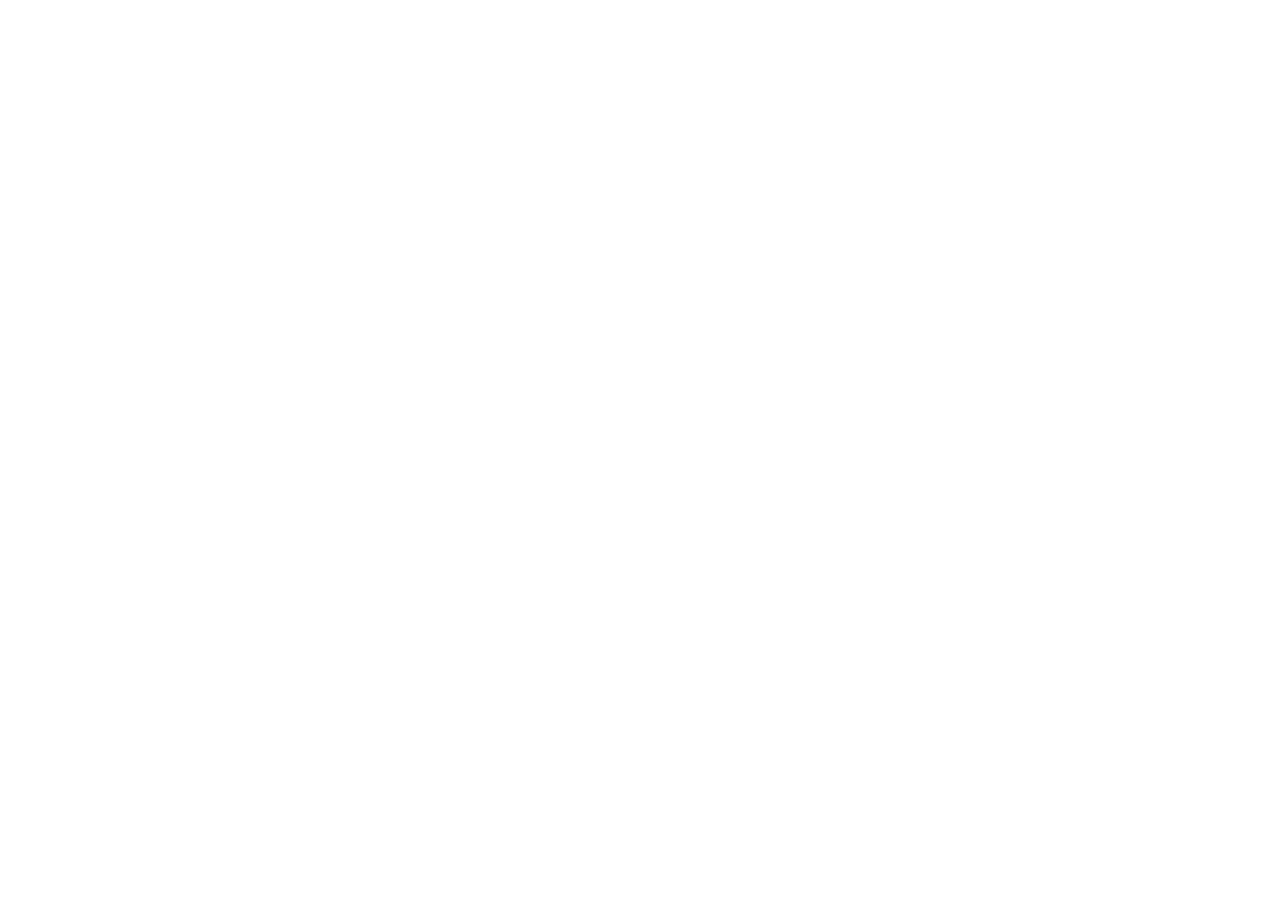
==== blog.html @ 52c760ff "Colocando las etiquetas de html" ====
<!DOCTYPE html>
<html lang="es">
    <head>
        <meta charset="UTF-8" />
        <meta name="viewport" content="width=device-width, initial-scale=1.0" />
        <meta name="robots" content="index,follow" />
        <title>Sitio de prueba</title>
    </head>
    <body>
        
    </body>
</html>
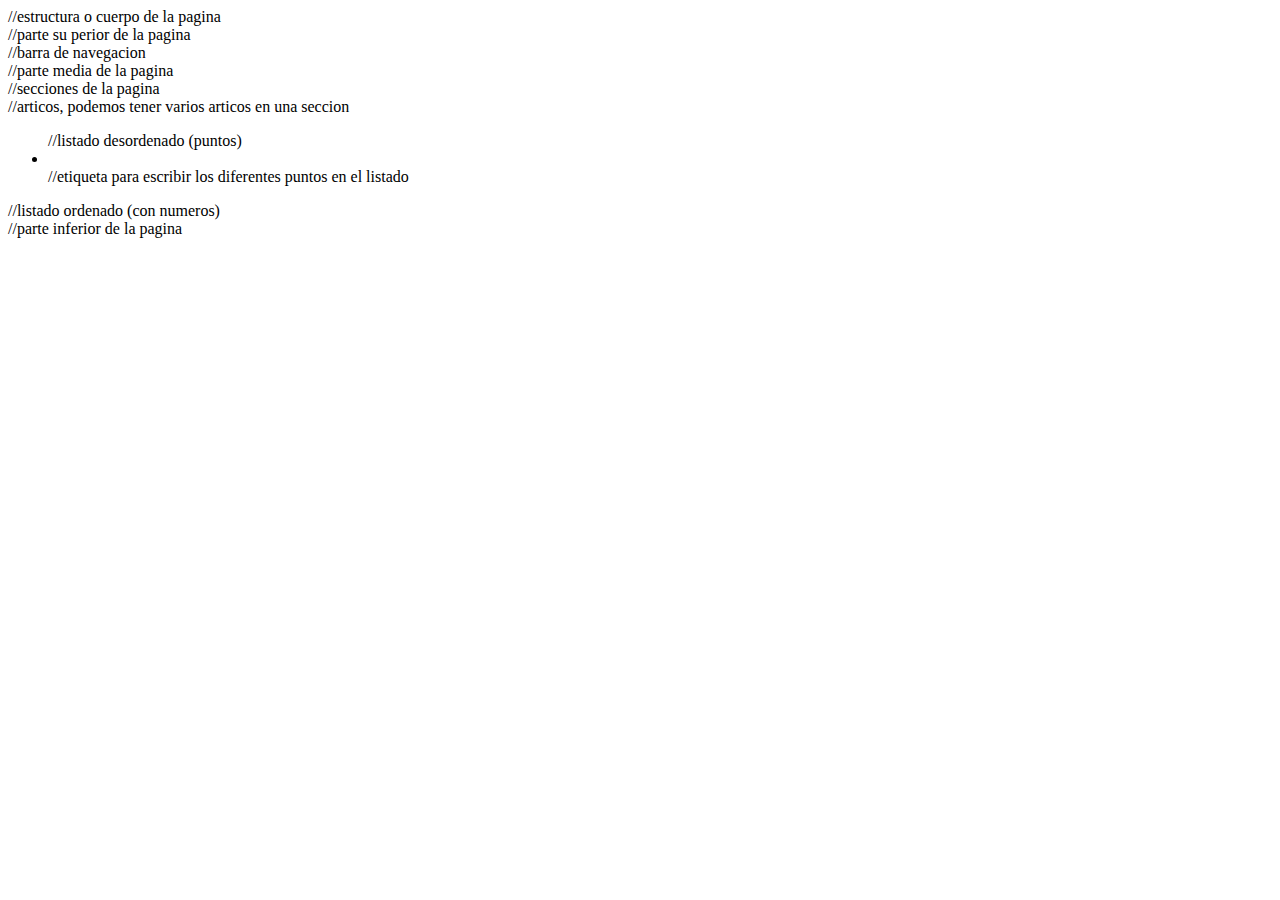
==== commit 1fdcaf74: "agregando las notas para que sirve cada etiqueta" ====
--- a/blog.html
+++ b/blog.html
@@ -2,11 +2,29 @@
 <html lang="es">
     <head>
         <meta charset="UTF-8" />
+        <meta name="description" content="Esta es una pagina de prueba" />
         <meta name="viewport" content="width=device-width, initial-scale=1.0" />
         <meta name="robots" content="index,follow" />
+        <link rel="stylesheet" href="./css/estilo.css" />
         <title>Sitio de prueba</title>
     </head>
-    <body>
-        
+    <body>                                  //estructura o cuerpo de la pagina
+        <header>                            //parte su perior de la pagina
+            <nav></nav>                     //barra de navegacion
+        </header>
+        <main>                             //parte media de la pagina
+            <section>                     //secciones de la pagina
+                <article>                 //articos, podemos tener varios articos en una seccion
+
+                </article>
+            </section>
+            <ul>                        //listado desordenado (puntos)
+                <li></li>               //etiqueta para escribir los diferentes puntos en el listado
+            </ul>
+            <ol></ol>                   //listado ordenado (con numeros)
+        </main>
+        <footer>                        //parte inferior de la pagina
+
+        </footer>
     </body>
 </html>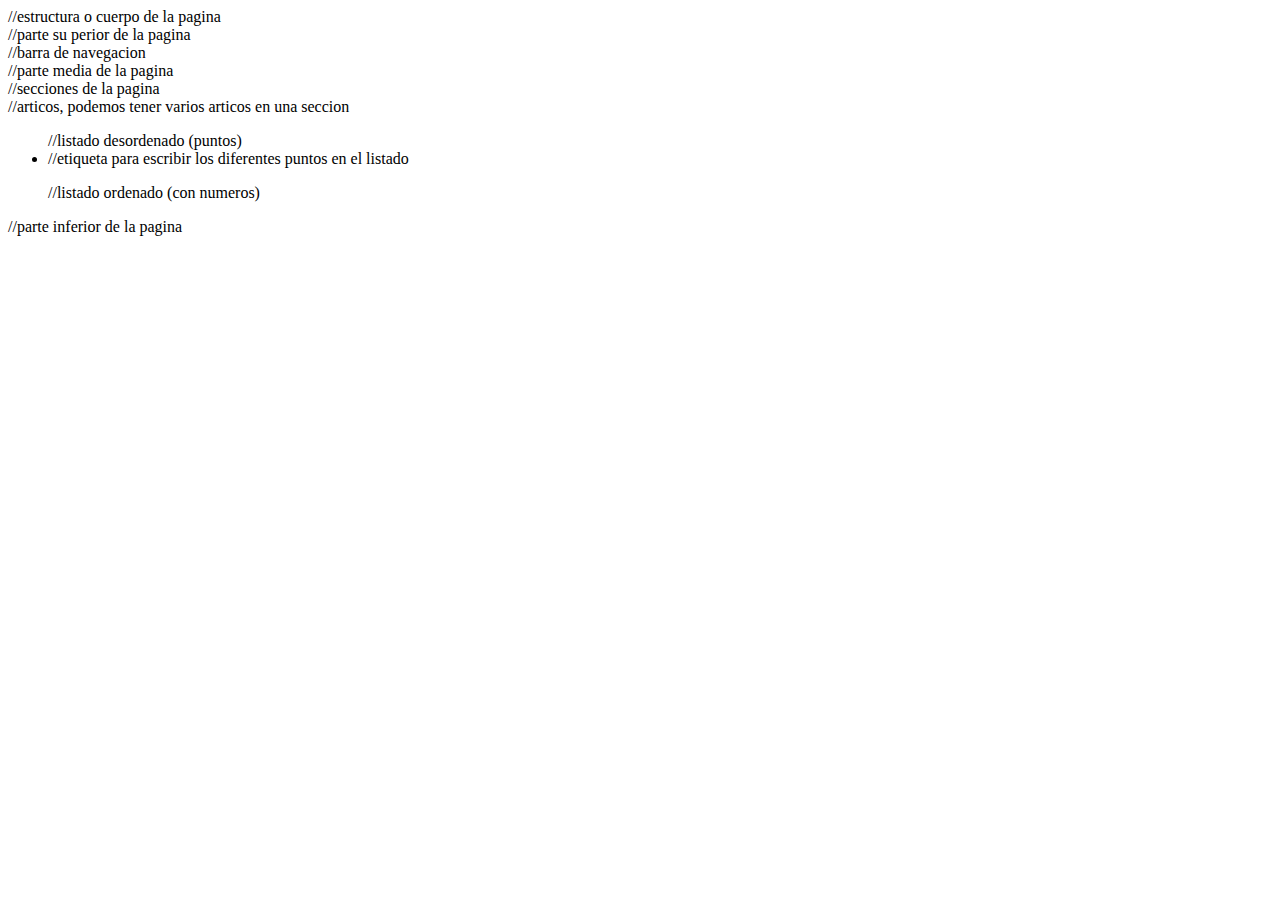
==== commit cd458302: "agregando las notas para que sirve cada etiqueta x2" ====
--- a/blog.html
+++ b/blog.html
@@ -10,7 +10,9 @@
     </head>
     <body>                                  //estructura o cuerpo de la pagina
         <header>                            //parte su perior de la pagina
-            <nav></nav>                     //barra de navegacion
+            <nav>                           //barra de navegacion
+
+            </nav>                     
         </header>
         <main>                             //parte media de la pagina
             <section>                     //secciones de la pagina
@@ -19,9 +21,13 @@
                 </article>
             </section>
             <ul>                        //listado desordenado (puntos)
-                <li></li>               //etiqueta para escribir los diferentes puntos en el listado
+                <li>                   //etiqueta para escribir los diferentes puntos en el listado
+
+                </li>              
             </ul>
-            <ol></ol>                   //listado ordenado (con numeros)
+            <ol>                       //listado ordenado (con numeros) 
+
+            </ol>                   
         </main>
         <footer>                        //parte inferior de la pagina
 
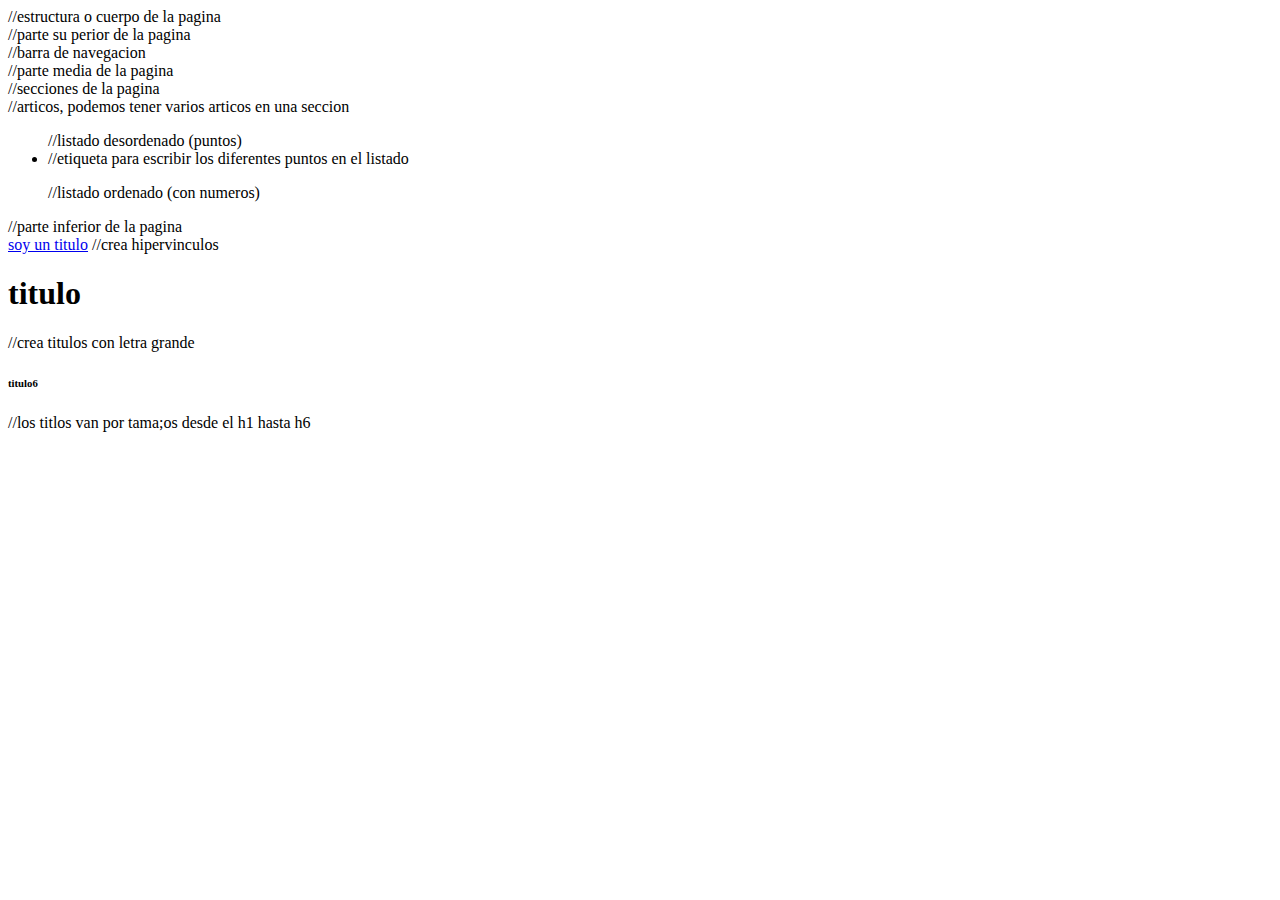
==== commit 71674118: "Ultimas etiquetas vista en la clase 8" ====
--- a/blog.html
+++ b/blog.html
@@ -32,5 +32,8 @@
         <footer>                        //parte inferior de la pagina
 
         </footer>
+        <a href="#">soy un titulo</a>   //crea hipervinculos
+        <h1>titulo</h1>                 //crea titulos con letra grande
+        <h6>titulo6</h6>                //los titlos van por tama;os desde el h1 hasta h6
     </body>
 </html>